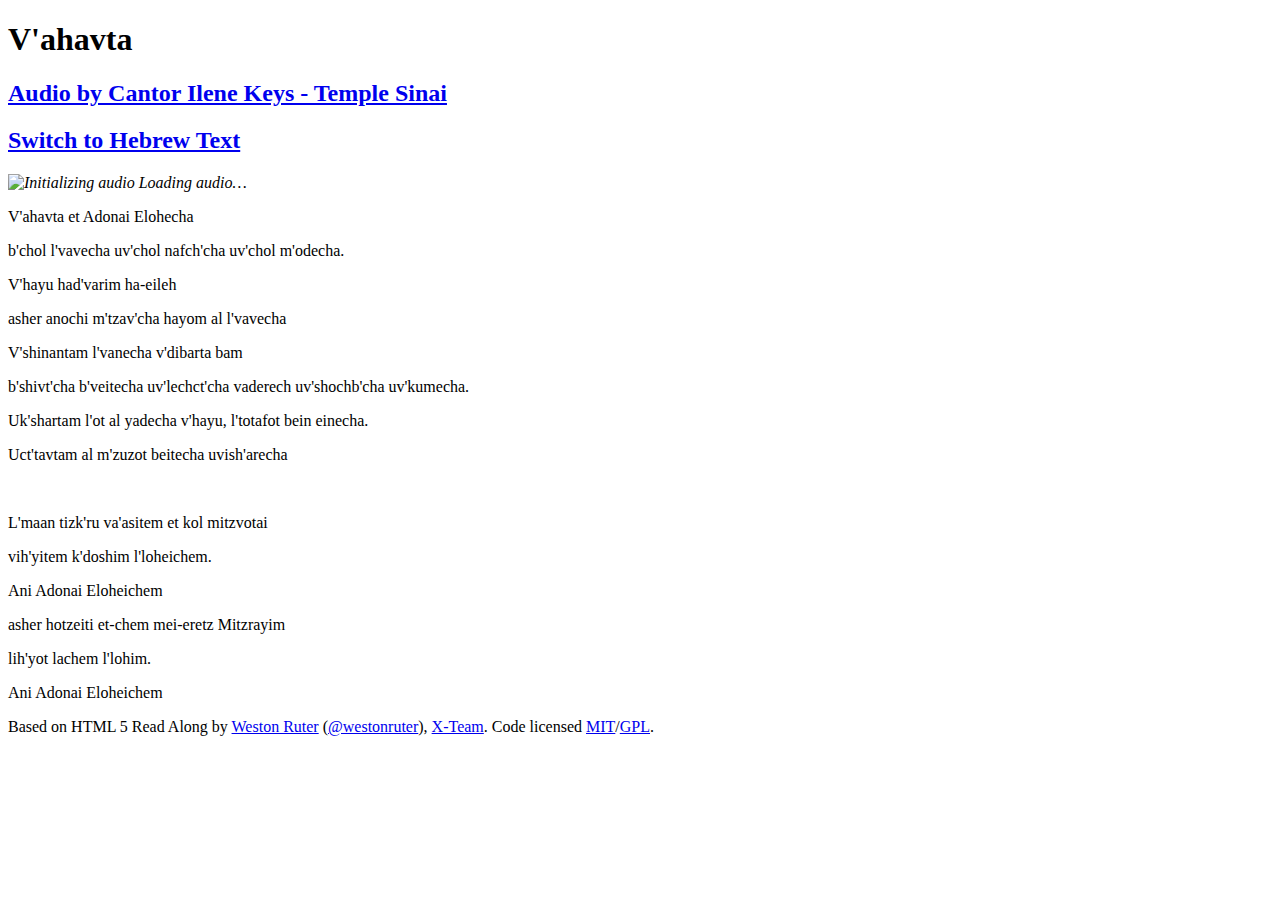
==== avottrans.html @ 6134e274 "Rename avottrans to avottrans.html" ====
<!DOCTYPE html>
<html>
    <head>
        <meta charset="utf-8">
        <title>V'ahavta</title>
        <meta name="viewport" content="width=device-width">
        <meta http-equiv="X-UA-Compatible" content="IE=edge,chrome=1">
        <link rel="stylesheet" href="style.css">
    </head>
    <body>
        <h1>V'ahavta</h1>

        <!-- @todo The link could pull in README.md via Ajax and render it inline -->
      

        <article>
            <h2>
                <a href="https://oaklandsinai.org/Clergy-Staff" title="xxx" target="_blank">Audio by Cantor Ilene Keys - Temple Sinai</a>
    
            </h2>
            <h2>
                <a href="https://mnsachs.github.io/Vahavta/index.html" title="xxx" >Switch to Hebrew Text</a>
    
            </h2>

            <p class="loading">
                <em><img src="loader.gif" alt="Initializing audio"> Loading audio…</em>
            </p>

            <p class="passage-audio" hidden>
                <audio id="passage-audio" class="passage" controls>
                    <!-- @todo WebM? -->
                    <source src="audio/avot.mp3" type="audio/mp3">
                    <source src="audio/avot.ogg" type="audio/ogg">
           
                    <em class="error"><strong>Error:</strong> Your browser doesn't appear to support HTML5 Audio.</em>
                </audio>
            </p>
            <p class="passage-audio-unavailable" hidden>
                <em class="error"><strong>Error:</strong> You will not be able to do the read-along audio because your browser is not able to play MP3, Ogg, or WAV audio formats.</em>
            </p>

            <p class="playback-rate" hidden title="Note that increaseing the reading rate will decrease accuracy of word highlights">
                <label for="playback-rate">Reading rate:</label>
                <input id="playback-rate" type="range" min="0.5" max="2.0" value="1.0" step="0.1" disabled onchange='this.nextElementSibling.textContent = String(Math.round(this.valueAsNumber * 10) / 10) + "\u00D7";'>
                <output>1&times;</output>
            </p>
            <p class="playback-rate-unavailable" hidden>
                <em>(It seems your browser does not support <code>HTMLMediaElement.playbackRate</code>, so you will not be able to change the speech rate.)</em>
            </p>
            <p class="autofocus-current-word" hidden>
                <input type="checkbox" id="autofocus-current-word" checked>
                <label for="autofocus-current-word">Auto-focus/auto-scroll</label>
            </p>

            <noscript>
                <p class="error"><em><strong>Notice:</strong> You must have JavaScript enabled/available to try this HTML5 Audio read along.</em></p>
            </noscript>
            
            <div id="passage-text" class="passage">
               
                <p><span data-dur="2.54" data-begin="23.700">V'ahavta</span> <span data-dur="1.00" data-begin="26.52">et</span> <span data-dur="1.08" data-begin="27.6=82">Adonai</span> <span data-dur="1.4" data-begin="28.84">Elohecha</span> <p>
                     <p><span data-dur="0.58" data-begin="31.32">b'chol</span> <span data-dur="1.24" data-begin="31.9">l'vavecha</span> <span data-dur="0.96" data-begin="33.52">uv'chol</span> <span data-dur="1.8" data-begin="34.58">nafch'cha</span> <span data-dur="1.0" data-begin="36.8">uv'chol</span> <span data-dur="1.62" data-begin="38.02">m'odecha.</span> <p>
                     <p><span data-dur="1.86" data-begin="40.62">V'hayu</span> <span data-dur="1.8" data-begin="42.96">had'varim</span> <span data-dur="1.6" data-begin="44.94">ha-eileh</span> <p>
                     <p><span data-dur="1.24" data-begin="47.42">asher</span> <span data-dur="2.0" data-begin="48.8">anochi</span> <span data-dur="1.98" data-begin="51.26">m'tzav'cha</span> <span data-dur="1.32" data-begin="53.84">hayom</span> </sup><span data-dur="0.5" data-begin="55.4">al</span> <span data-dur="1.96" data-begin="55.9">l'vavecha</span> <p>
                 <p><span data-dur="1.82" data-begin="58.76">V'shinantam</span> <span data-dur="1.4" data-begin="60.86">l'vanecha</span> <span data-dur="1.74" data-begin="62.86">v'dibarta</span> <span data-dur="0.88" data-begin="64.86">bam</span> <p>
                 <p><span data-dur="2.0" data-begin="66.9">b'shivt'cha</span> <span data-dur="1.22" data-begin="68.9">b'veitecha</span> <span data-dur="1.94" data-begin="70.74">uv'lechct'cha</span> <span data-dur="1.34" data-begin="72.82">vaderech</span> <span data-dur="2.08" data-begin="74.9">uv'shochb'cha</span> </sup><span data-dur="1.88" data-begin="77.4">uv'kumecha.</span> <p>
             <p><span data-dur="1.42" data-begin="80.18">Uk'shartam</span> <span data-dur="1.04" data-begin="81.7">l'ot</span> <span data-dur="0.32" data-begin="83.06">al</span> <span data-dur="1.1" data-begin="83.36">yadecha</span> <span data-dur="0.74" data-begin="85.14">v'hayu</span>, <span data-dur="1.98" data-begin="85.88">l'totafot</span> <span data-dur="0.54" data-begin="88.32">bein</span> <span data-dur="1.66" data-begin="88.9">einecha.</span> <p>
             <p><span data-dur="2.24" data-begin="91.34">Uct'tavtam</span> <span data-dur="0.3" data-begin="93.98">al</span> </sup><span data-dur="0.82" data-begin="94.3">m'zuzot</span> <span data-dur="1.34" data-begin="95.14">beitecha</span> <span data-dur="2.26" data-begin="96.92">uvish'arecha</span></p>
<br>

<p><span data-dur="1.3" data-begin="100.18">L'maan</span> <span data-dur="1.48" data-begin="101.58">tizk'ru</span> </sup><span data-dur="1.82" data-begin="103.52">va'asitem</span> <span data-dur=".42" data-begin="105.58">et</span> <span data-dur="0.42" data-begin="105.88">kol</span> <span data-dur="1.38" data-begin="106.26">mitzvotai</span></p>

<p><span data-dur="1.02" data-begin="108.36">vih'yitem</span> <span data-dur="1.44" data-begin="109.42">k'doshim</span> </sup><span data-dur="1.88" data-begin="111.42">l'loheichem.</span></p>

<p><span data-dur="1.94" data-begin="114.22">Ani</span> <span data-dur="1.46" data-begin="116.3">Adonai</span> </sup><span data-dur="2.32" data-begin="117.96">Eloheichem</p>

<p><span data-dur="1.16" data-begin="120.94">asher</span> <span data-dur="1.58" data-begin="122.28">hotzeiti</span> </sup><span data-dur="1.08" data-begin="123.96">et-chem</span> <span data-dur="1.4" data-begin="125.34">mei-eretz</span> <span data-dur="1.52" data-begin="126.64">Mitzrayim</span></p>

<p><span data-dur="0.82" data-begin="128.66">lih'yot</span> <span data-dur="1.06" data-begin="129.48">lachem</span> </sup><span data-dur="1.44" data-begin="130.56">l'lohim.</span></p>

<p><span data-dur="1.58" data-begin="132.78">Ani</span> <span data-dur="1.36" data-begin="135">Adonai</span> </sup><span data-dur="3.72" data-begin="135.9">Eloheichem</span></p>
                
               
            </div>

            
        <footer class="credits">
            Based on HTML 5 Read Along by
            <a rel="author" href="http://westonruter.github.com/">Weston Ruter</a>
            (<a href="https://twitter.com/westonruter">@westonruter</a>),
            <a href="http://x-team.com/" title="My employer">X-Team</a>.
            Code licensed <a href="http://www.opensource.org/licenses/MIT" rel="license">MIT</a>/<a href="http://www.gnu.org/licenses/gpl.html" rel="license">GPL</a>.
        </footer>

        <script src="read-along.js"></script>
        <script src="main.js"></script>
    </body>
</html>
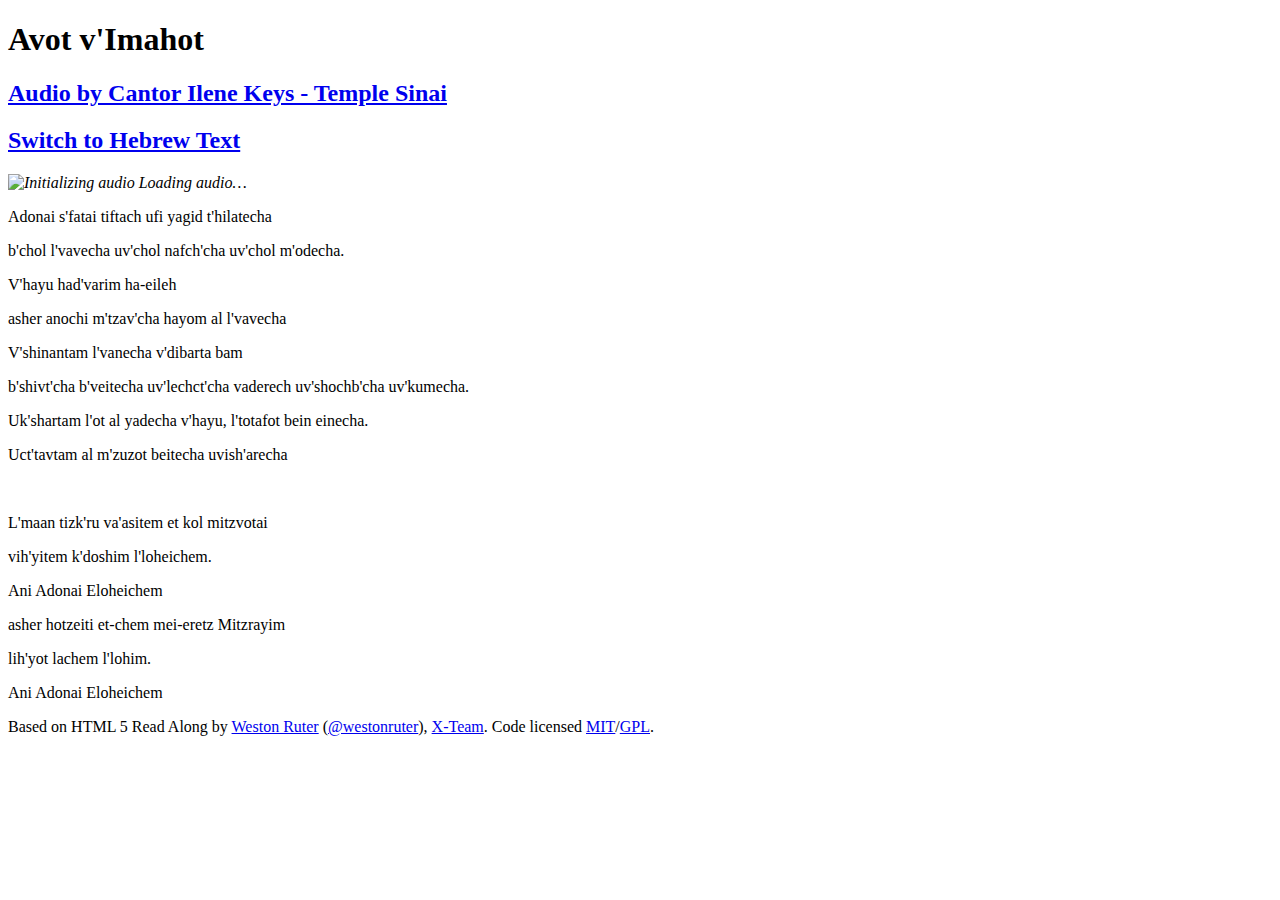
==== commit be86b2f8: "Update avottrans.html" ====
--- a/avottrans.html
+++ b/avottrans.html
@@ -8,7 +8,7 @@
         <link rel="stylesheet" href="style.css">
     </head>
     <body>
-        <h1>V'ahavta</h1>
+        <h1>Avot v'Imahot</h1>
 
         <!-- @todo The link could pull in README.md via Ajax and render it inline -->
       
@@ -59,7 +59,7 @@
             
             <div id="passage-text" class="passage">
                
-                <p><span data-dur="2.54" data-begin="23.700">V'ahavta</span> <span data-dur="1.00" data-begin="26.52">et</span> <span data-dur="1.08" data-begin="27.6=82">Adonai</span> <span data-dur="1.4" data-begin="28.84">Elohecha</span> <p>
+                <p><span data-dur="2.34" data-begin="3.98">Adonai</span> <span data-dur="1.38" data-begin="6.46">s'fatai</span> <span data-dur="1.44" data-begin="7.88">tiftach</span> <span data-dur="1.22" data-begin="9.88">ufi</span> <span data-dur="1.5" data-begin="11.14">yagid</span> <span data-dur="3.5 data-begin="12.58">t'hilatecha</span> <p>
                      <p><span data-dur="0.58" data-begin="31.32">b'chol</span> <span data-dur="1.24" data-begin="31.9">l'vavecha</span> <span data-dur="0.96" data-begin="33.52">uv'chol</span> <span data-dur="1.8" data-begin="34.58">nafch'cha</span> <span data-dur="1.0" data-begin="36.8">uv'chol</span> <span data-dur="1.62" data-begin="38.02">m'odecha.</span> <p>
                      <p><span data-dur="1.86" data-begin="40.62">V'hayu</span> <span data-dur="1.8" data-begin="42.96">had'varim</span> <span data-dur="1.6" data-begin="44.94">ha-eileh</span> <p>
                      <p><span data-dur="1.24" data-begin="47.42">asher</span> <span data-dur="2.0" data-begin="48.8">anochi</span> <span data-dur="1.98" data-begin="51.26">m'tzav'cha</span> <span data-dur="1.32" data-begin="53.84">hayom</span> </sup><span data-dur="0.5" data-begin="55.4">al</span> <span data-dur="1.96" data-begin="55.9">l'vavecha</span> <p>
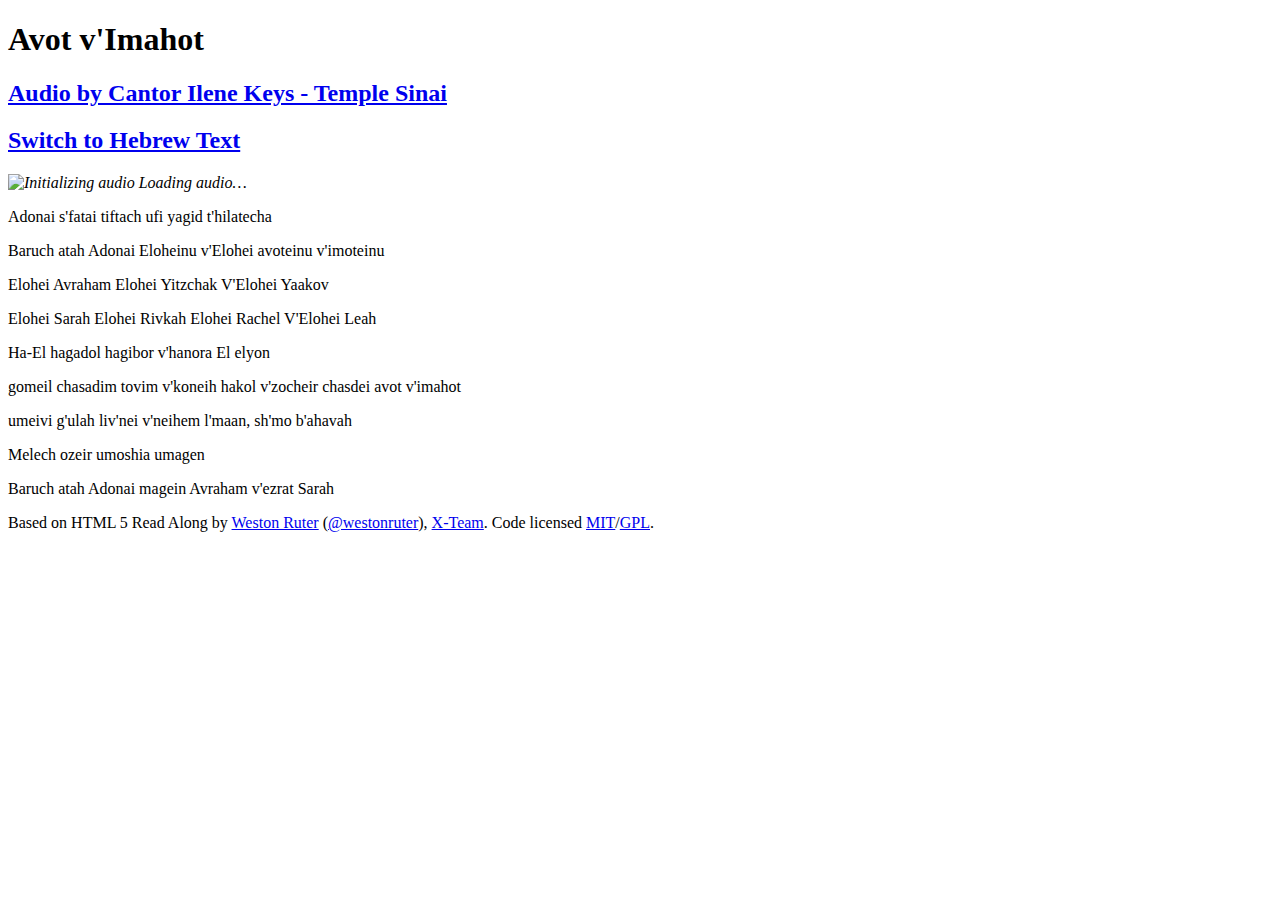
==== commit 1f3537a5: "Update avottrans.html" ====
--- a/avottrans.html
+++ b/avottrans.html
@@ -19,7 +19,7 @@
     
             </h2>
             <h2>
-                <a href="https://mnsachs.github.io/Vahavta/index.html" title="xxx" >Switch to Hebrew Text</a>
+                <a href="https://mnsachs.github.io/Vahavta/avotheb.html" title="xxx" >Switch to Hebrew Text</a>
     
             </h2>
 
@@ -59,28 +59,16 @@
             
             <div id="passage-text" class="passage">
                
-                <p><span data-dur="2.34" data-begin="3.98">Adonai</span> <span data-dur="1.38" data-begin="6.46">s'fatai</span> <span data-dur="1.44" data-begin="7.88">tiftach</span> <span data-dur="1.22" data-begin="9.88">ufi</span> <span data-dur="1.5" data-begin="11.14">yagid</span> <span data-dur="3.5 data-begin="12.58">t'hilatecha</span> <p>
-                     <p><span data-dur="0.58" data-begin="31.32">b'chol</span> <span data-dur="1.24" data-begin="31.9">l'vavecha</span> <span data-dur="0.96" data-begin="33.52">uv'chol</span> <span data-dur="1.8" data-begin="34.58">nafch'cha</span> <span data-dur="1.0" data-begin="36.8">uv'chol</span> <span data-dur="1.62" data-begin="38.02">m'odecha.</span> <p>
-                     <p><span data-dur="1.86" data-begin="40.62">V'hayu</span> <span data-dur="1.8" data-begin="42.96">had'varim</span> <span data-dur="1.6" data-begin="44.94">ha-eileh</span> <p>
-                     <p><span data-dur="1.24" data-begin="47.42">asher</span> <span data-dur="2.0" data-begin="48.8">anochi</span> <span data-dur="1.98" data-begin="51.26">m'tzav'cha</span> <span data-dur="1.32" data-begin="53.84">hayom</span> </sup><span data-dur="0.5" data-begin="55.4">al</span> <span data-dur="1.96" data-begin="55.9">l'vavecha</span> <p>
-                 <p><span data-dur="1.82" data-begin="58.76">V'shinantam</span> <span data-dur="1.4" data-begin="60.86">l'vanecha</span> <span data-dur="1.74" data-begin="62.86">v'dibarta</span> <span data-dur="0.88" data-begin="64.86">bam</span> <p>
-                 <p><span data-dur="2.0" data-begin="66.9">b'shivt'cha</span> <span data-dur="1.22" data-begin="68.9">b'veitecha</span> <span data-dur="1.94" data-begin="70.74">uv'lechct'cha</span> <span data-dur="1.34" data-begin="72.82">vaderech</span> <span data-dur="2.08" data-begin="74.9">uv'shochb'cha</span> </sup><span data-dur="1.88" data-begin="77.4">uv'kumecha.</span> <p>
-             <p><span data-dur="1.42" data-begin="80.18">Uk'shartam</span> <span data-dur="1.04" data-begin="81.7">l'ot</span> <span data-dur="0.32" data-begin="83.06">al</span> <span data-dur="1.1" data-begin="83.36">yadecha</span> <span data-dur="0.74" data-begin="85.14">v'hayu</span>, <span data-dur="1.98" data-begin="85.88">l'totafot</span> <span data-dur="0.54" data-begin="88.32">bein</span> <span data-dur="1.66" data-begin="88.9">einecha.</span> <p>
-             <p><span data-dur="2.24" data-begin="91.34">Uct'tavtam</span> <span data-dur="0.3" data-begin="93.98">al</span> </sup><span data-dur="0.82" data-begin="94.3">m'zuzot</span> <span data-dur="1.34" data-begin="95.14">beitecha</span> <span data-dur="2.26" data-begin="96.92">uvish'arecha</span></p>
-<br>
+                <p><span data-dur="2.34" data-begin="3.98">Adonai</span> <span data-dur="1.38" data-begin="6.46">s'fatai</span> <span data-dur="1.44" data-begin="7.88">tiftach</span> <span data-dur="1.22" data-begin="9.88">ufi</span> <span data-dur="1.5" data-begin="11.14">yagid</span> <span data-dur="3.5" data-begin="12.58">t'hilatecha</span> <p>
+                     <p><span data-dur="0.92" data-begin="17.00">Baruch</span> <span data-dur="1.02" data-begin="17.94">atah</span> <span data-dur="1.72" data-begin="18.98">Adonai</span> <span data-dur="1.84" data-begin="21.14">Eloheinu</span> <span data-dur=".72" data-begin="23.3">v'Elohei</span> <span data-dur="1.3" data-begin="24.08">avoteinu</span> <span data-dur="2.08" data-begin="25.58">v'imoteinu</span> <p>
+                     <p><span data-dur=".66" data-begin="28.28">Elohei</span> <span data-dur="1.38" data-begin="28.94">Avraham</span> <span data-dur=".72" data-begin="30.76">Elohei</span> <span data-dur="1.12" data-begin="31.52">Yitzchak</span> <span data-dur=".88" data-begin="33.16">V'Elohei</span> <span data-dur="2.06" data-begin="34.06">Yaakov</span><p>
+                     <p><span data-dur="1.12" data-begin="36.66">Elohei</span> <span data-dur="1.04" data-begin="37.8">Sarah</span> <span data-dur="1.06" data-begin="39.28">Elohei</span> <span data-dur="1.1" data-begin="40.34">Rivkah</span> </sup><span data-dur="1.14" data-begin="41.94">Elohei</span> <span data-dur="1.22" data-begin="43.14">Rachel</span> <span data-dur="1.56" data-begin="44.86">V'Elohei</span> <span data-dur="1.22" data-begin="46.56">Leah</span>  <p>
+                 <p><span data-dur="1.22" data-begin="48.5">Ha-El</span> <span data-dur="1.52" data-begin="49.82">hagadol</span> <span data-dur="1.32" data-begin="51.42">hagibor</span> <span data-dur="1.76" data-begin="52.96">v'hanora</span> <span data-dur=".54" data-begin="55.24">El</span> <span data-dur="2.64" data-begin="55.9">elyon</span> <p>
+                 <p><span data-dur="1.24" data-begin="59.02">gomeil</span> <span data-dur="1.28" data-begin="60.42">chasadim</span> <span data-dur="1.28" data-begin="61.72">tovim</span> <span data-dur="2.42" data-begin="63.54">v'koneih</span> <span data-dur="1.7" data-begin="66.22">hakol</span> </sup><span data-dur="1.44" data-begin="68.5">v'zocheir</span> <span data-dur="1.28" data-begin="70.36">chasdei</span> <span data-dur="1.02" data-begin="71.62">avot</span> <span data-dur="1.62" data-begin="73.02">v'imahot</span> <p>
+             <p><span data-dur="1.02" data-begin="75.28">umeivi</span> <span data-dur="1.52" data-begin="76.28">g'ulah</span> <span data-dur="1.02" data-begin="78.18">liv'nei</span> <span data-dur="1.64" data-begin="79.3">v'neihem</span> <span data-dur="1.14" data-begin="81.42">l'maan</span>, <span data-dur="1.12" data-begin="82.62">sh'mo</span> <span data-dur="1.98" data-begin="83.9">b'ahavah</span> <p>
+             <p><span data-dur=".82" data-begin="86.62">Melech</span> <span data-dur="1.12" data-begin="87.48">ozeir</span> </sup><span data-dur="1.32" data-begin="88.84">umoshia</span> <span data-dur="1.38" data-begin="90.26">umagen</span></p>
 
-<p><span data-dur="1.3" data-begin="100.18">L'maan</span> <span data-dur="1.48" data-begin="101.58">tizk'ru</span> </sup><span data-dur="1.82" data-begin="103.52">va'asitem</span> <span data-dur=".42" data-begin="105.58">et</span> <span data-dur="0.42" data-begin="105.88">kol</span> <span data-dur="1.38" data-begin="106.26">mitzvotai</span></p>
-
-<p><span data-dur="1.02" data-begin="108.36">vih'yitem</span> <span data-dur="1.44" data-begin="109.42">k'doshim</span> </sup><span data-dur="1.88" data-begin="111.42">l'loheichem.</span></p>
-
-<p><span data-dur="1.94" data-begin="114.22">Ani</span> <span data-dur="1.46" data-begin="116.3">Adonai</span> </sup><span data-dur="2.32" data-begin="117.96">Eloheichem</p>
-
-<p><span data-dur="1.16" data-begin="120.94">asher</span> <span data-dur="1.58" data-begin="122.28">hotzeiti</span> </sup><span data-dur="1.08" data-begin="123.96">et-chem</span> <span data-dur="1.4" data-begin="125.34">mei-eretz</span> <span data-dur="1.52" data-begin="126.64">Mitzrayim</span></p>
-
-<p><span data-dur="0.82" data-begin="128.66">lih'yot</span> <span data-dur="1.06" data-begin="129.48">lachem</span> </sup><span data-dur="1.44" data-begin="130.56">l'lohim.</span></p>
-
-<p><span data-dur="1.58" data-begin="132.78">Ani</span> <span data-dur="1.36" data-begin="135">Adonai</span> </sup><span data-dur="3.72" data-begin="135.9">Eloheichem</span></p>
-                
+<p><span data-dur="1.1" data-begin="92.2">Baruch</span> <span data-dur=".88" data-begin="93.38">atah</span> </sup><span data-dur="1.6" data-begin="94.26">Adonai</span> <span data-dur=".68" data-begin="96.4">magein</span> <span data-dur="1.92" data-begin="97.08">Avraham</span> <span data-dur="1.18" data-begin="99.3">v'ezrat</span> <span data-dur="3.12" data-begin="100.76">Sarah</span></p>
                
             </div>
 
